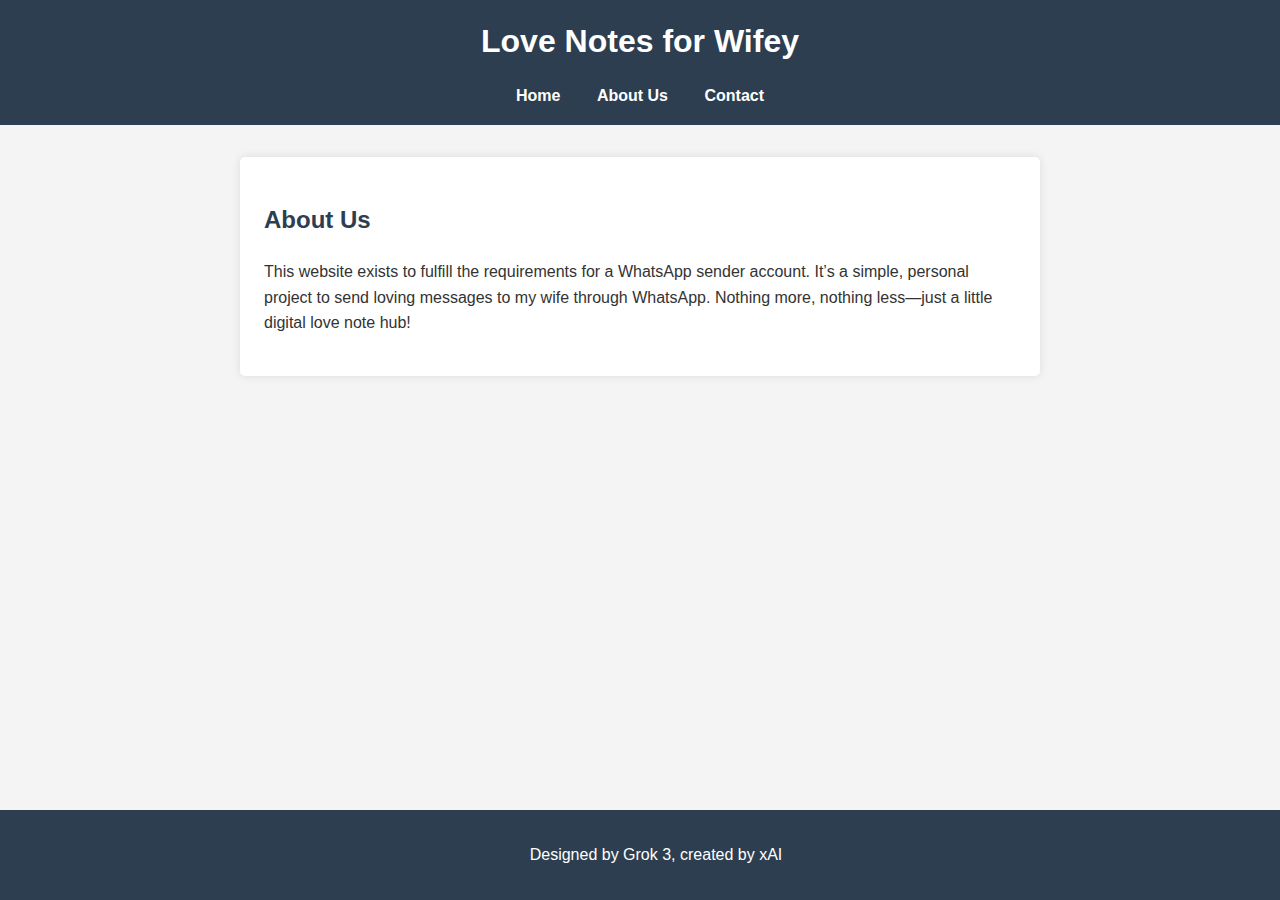
==== about.html @ 46ec608b "Add files via upload" ====
<!DOCTYPE html>
<html lang="en">
<head>
    <meta charset="UTF-8">
    <meta name="viewport" content="width=device-width, initial-scale=1.0">
    <title>About Us - Love Notes for Wifey</title>
    <link rel="stylesheet" href="styles.css">
</head>
<body>
    <header>
        <h1>Love Notes for Wifey</h1>
        <nav>
            <a href="index.html">Home</a>
            <a href="about.html">About Us</a>
            <a href="contact.html">Contact</a>
        </nav>
    </header>
    <main>
        <section>
            <h2>About Us</h2>
            <p>This website exists to fulfill the requirements for a WhatsApp sender account. It’s a simple, personal project to send loving messages to my wife through WhatsApp. Nothing more, nothing less—just a little digital love note hub!</p>
        </section>
    </main>
    <footer>
        <p>Designed by Grok 3, created by xAI</p>
    </footer>
</body>
</html>
---- styles.css ----
body {
    font-family: Arial, sans-serif;
    margin: 0;
    padding: 0;
    line-height: 1.6;
    background-color: #f4f4f4;
    color: #333;
}

header {
    background-color: #2c3e50;
    color: white;
    text-align: center;
    padding: 1rem;
}

header h1 {
    margin: 0;
    font-size: 2rem;
}

nav {
    margin-top: 1rem;
}

nav a {
    color: white;
    text-decoration: none;
    margin: 0 1rem;
    font-weight: bold;
}

nav a:hover {
    color: #ecf0f1;
}

main {
    max-width: 800px;
    margin: 2rem auto;
    padding: 0 1rem;
}

section {
    background: white;
    padding: 1.5rem;
    border-radius: 5px;
    box-shadow: 0 0 10px rgba(0, 0, 0, 0.1);
}

h2 {
    color: #2c3e50;
}

footer {
    text-align: center;
    padding: 1rem;
    background-color: #2c3e50;
    color: white;
    position: fixed;
    bottom: 0;
    width: 100%;
}
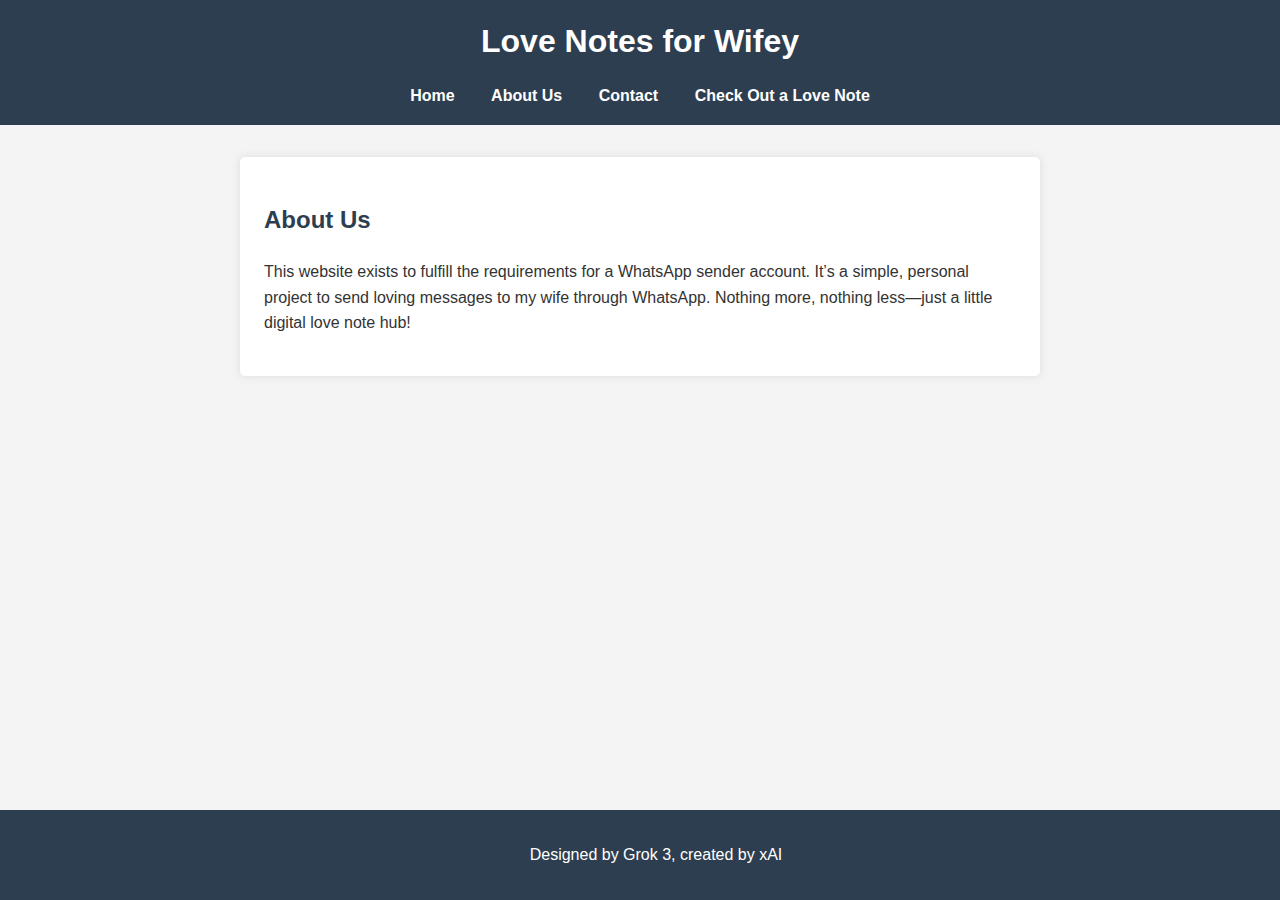
==== commit ac582585: "Add files via upload" ====
--- a/about.html
+++ b/about.html
@@ -10,9 +10,10 @@
     <header>
         <h1>Love Notes for Wifey</h1>
         <nav>
-            <a href="index.html">Home</a>
-            <a href="about.html">About Us</a>
-            <a href="contact.html">Contact</a>
+               <a href="index.html">Home</a>
+    <a href="about.html">About Us</a>
+    <a href="contact.html">Contact</a>
+    <a href="love-note.html">Check Out a Love Note</a>
         </nav>
     </header>
     <main>
